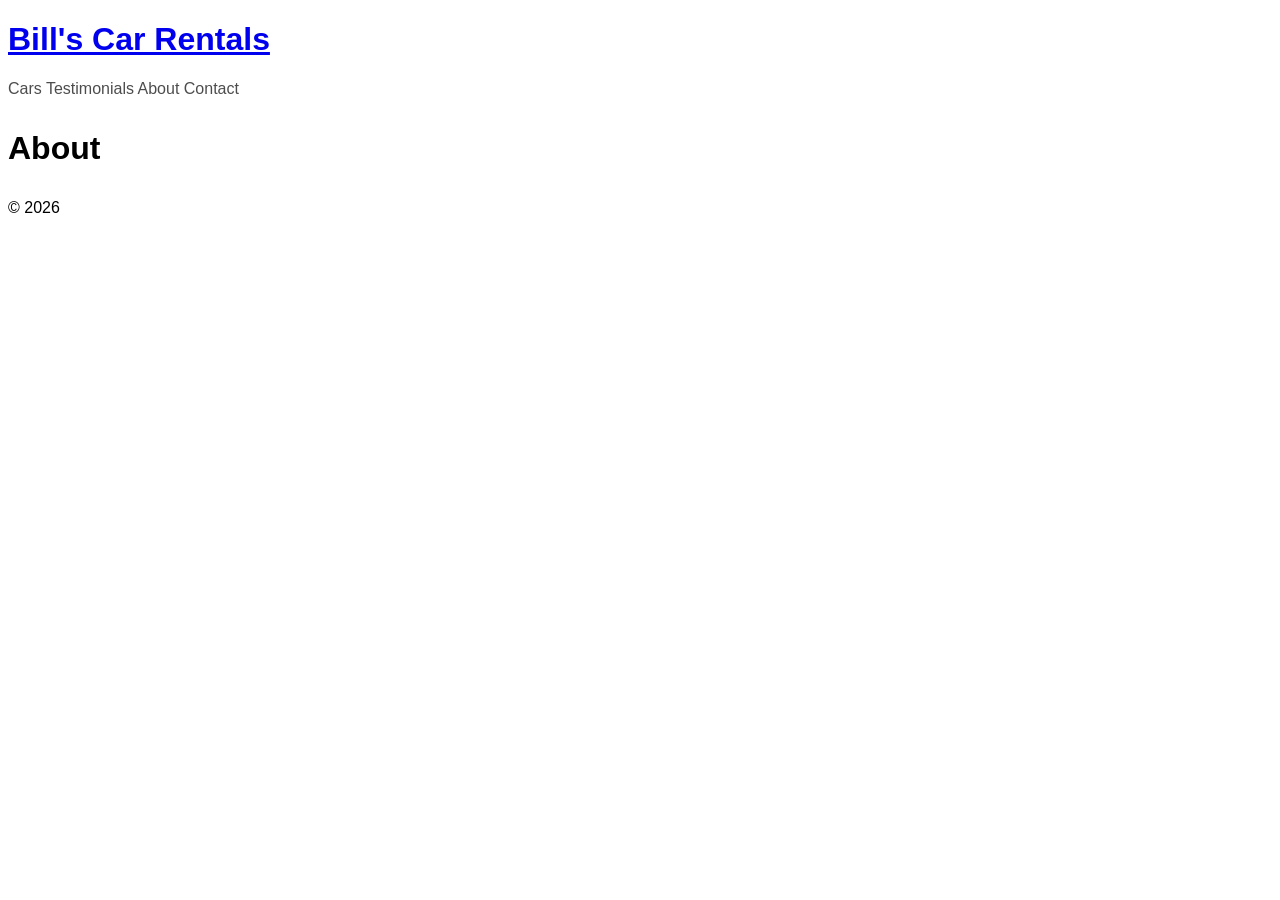
==== about.html @ 23a1fe3d "Complete car rentals pages and stylesheet lab" ====
<!DOCTYPE html>
<html lang="en">

<head>
   <meta charset="utf-8">
   <meta name="viewport" content="width=device-width, initial-scale=1.0">
   <meta name="description" content="Bill's Car Rentals About">
   <meta name="author" content="Bill Walbuck">
   <title>Bill's Car Rentals About</title>
   <link rel="stylesheet" href="styles.css">
</head>

<body>
   <header>
      <h1><a href="index.html">Bill's Car Rentals</a></h1>
   </header>
   <nav>
      <a href="cars.html">Cars</a>
      <a href="testimonials.html">Testimonials</a>
      <a href="about.html">About</a>
      <a href="contact.html">Contact</a>
   </nav>

   <main>
      <p>About</p>
   </main>
   <footer>
      <p>&copy; 2026</p>
   </footer>

</body>

</html>
---- styles.css ----
body {
   font-family: Arial, Helvetica, sans-serif;
}

nav a {
   color: rgba(0, 0, 0, 0.7);
   text-decoration: none;
}

nav a:hover {
   color: cadetblue;
   text-decoration: underline;
}

main p {
   font-size: 2rem;
   font-weight: bold;
}
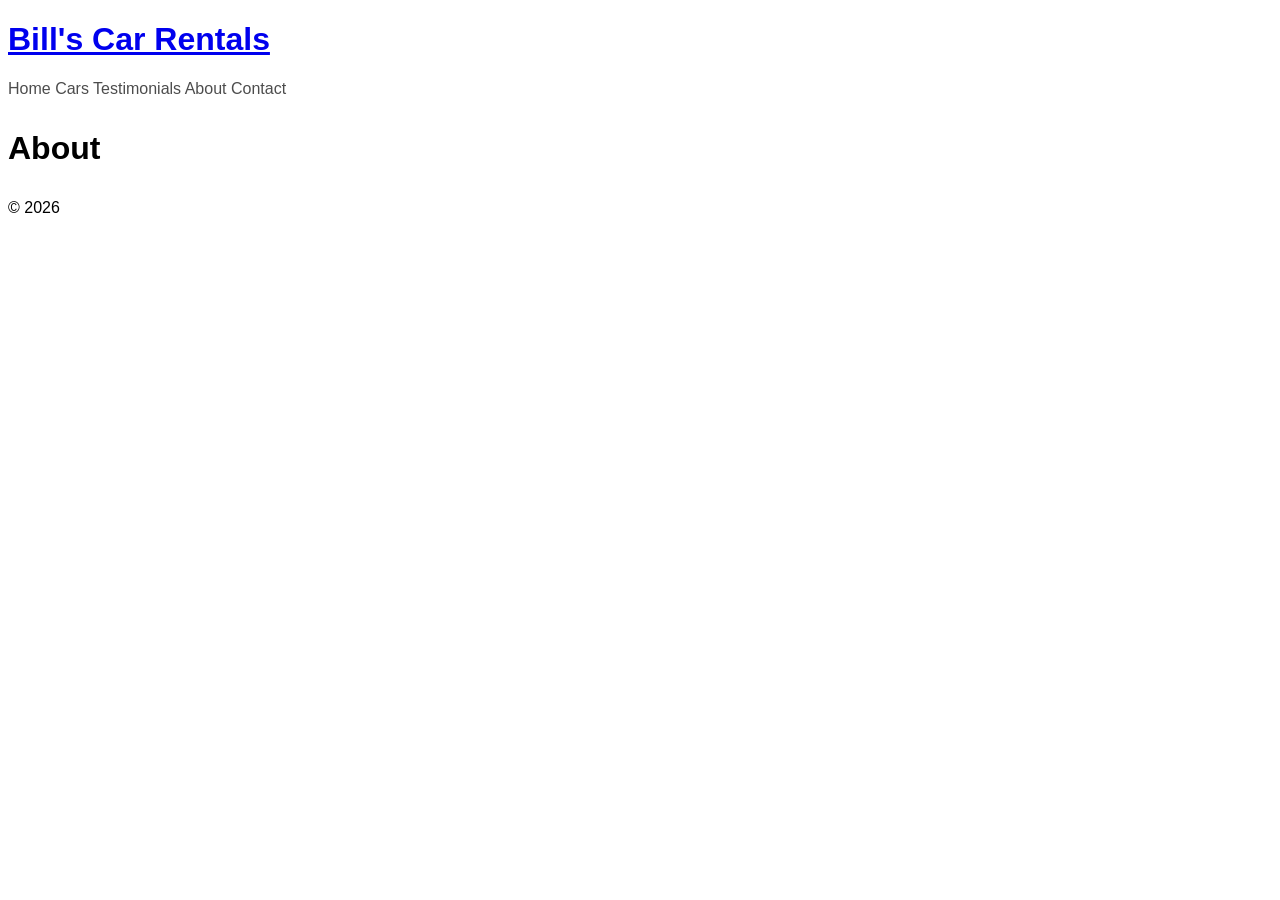
==== commit 399c3369: "Add Home navigation link to about.html for CSS lab rubric" ====
--- a/about.html
+++ b/about.html
@@ -15,6 +15,7 @@
       <h1><a href="index.html">Bill's Car Rentals</a></h1>
    </header>
    <nav>
+      <a href="index.html">Home</a>
       <a href="cars.html">Cars</a>
       <a href="testimonials.html">Testimonials</a>
       <a href="about.html">About</a>
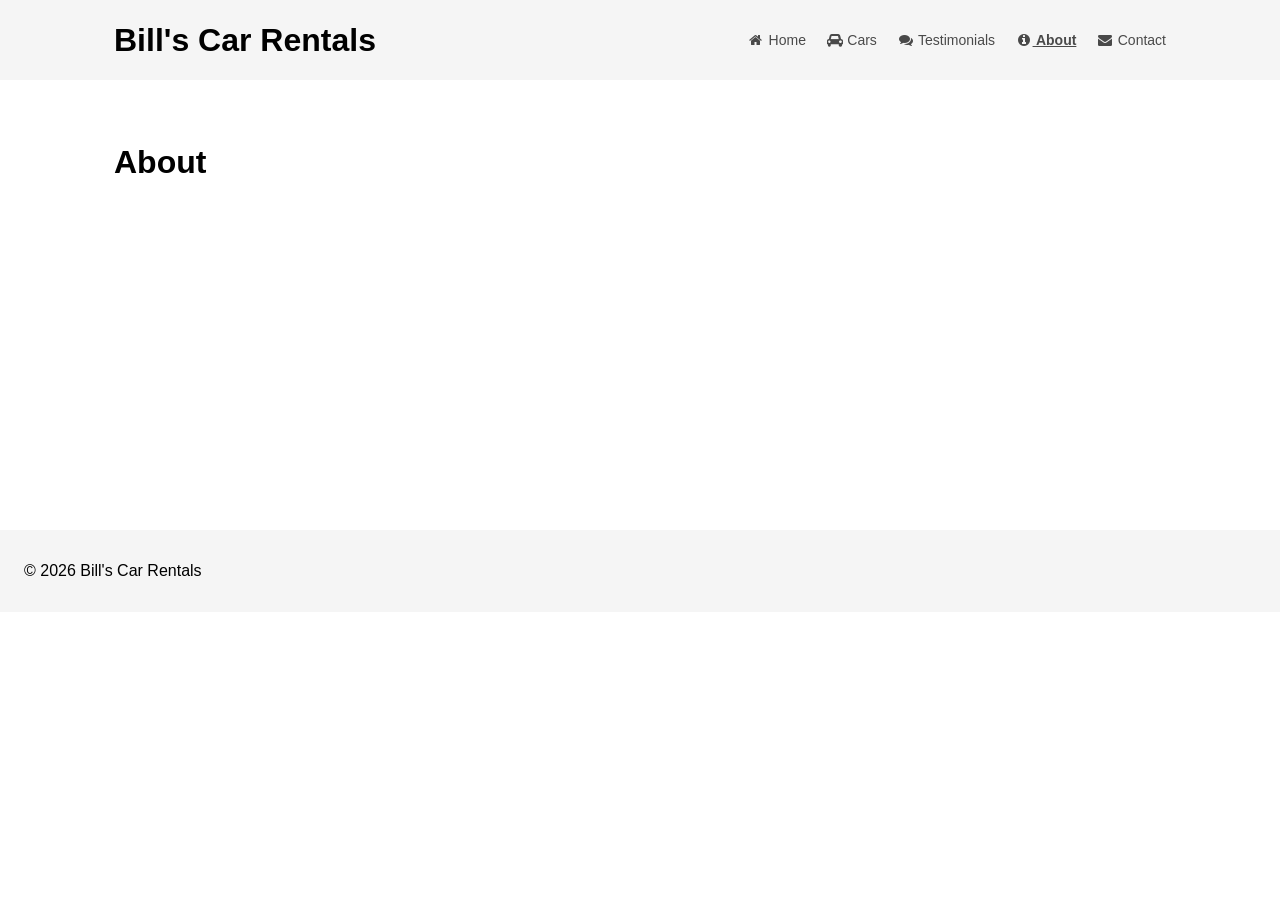
==== commit d8c5a128: "Add uniform responsive navigation with Font Awesome icons to all pages" ====
--- a/about.html
+++ b/about.html
@@ -7,26 +7,35 @@
    <meta name="description" content="Bill's Car Rentals About">
    <meta name="author" content="Bill Walbuck">
    <title>Bill's Car Rentals About</title>
+   <link rel="stylesheet" href="https://cdnjs.cloudflare.com/ajax/libs/font-awesome/4.7.0/css/font-awesome.min.css">
    <link rel="stylesheet" href="styles.css">
+   <script src="navigation.js" defer></script>
 </head>
 
 <body>
-   <header>
-      <h1><a href="index.html">Bill's Car Rentals</a></h1>
+   <header class="site-header">
+      <div class="hero-top">
+         <h1 id="site-title"><a href="index.html">Bill's Car Rentals</a></h1>
+         <nav class="site-nav" aria-label="Main navigation">
+            <button class="nav-toggle" type="button" aria-controls="nav-links" aria-expanded="false">
+               <i class="fa fa-bars" aria-hidden="true"></i> Menu
+            </button>
+            <div class="nav-links" id="nav-links">
+               <a href="index.html"><i class="fa fa-home" aria-hidden="true"></i> Home</a>
+               <a href="cars.html"><i class="fa fa-car" aria-hidden="true"></i> Cars</a>
+               <a href="testimonials.html"><i class="fa fa-comments" aria-hidden="true"></i> Testimonials</a>
+               <a href="about.html" aria-current="page"><i class="fa fa-info-circle" aria-hidden="true"></i> About</a>
+               <a href="contact.html"><i class="fa fa-envelope" aria-hidden="true"></i> Contact</a>
+            </div>
+         </nav>
+      </div>
    </header>
-   <nav>
-      <a href="index.html">Home</a>
-      <a href="cars.html">Cars</a>
-      <a href="testimonials.html">Testimonials</a>
-      <a href="about.html">About</a>
-      <a href="contact.html">Contact</a>
-   </nav>
 
-   <main>
+   <main class="page-content">
       <p>About</p>
    </main>
    <footer>
-      <p>&copy; 2026</p>
+      <p>&copy; 2026 Bill's Car Rentals</p>
    </footer>
 
 </body>
--- a/styles.css
+++ b/styles.css
@@ -1,8 +1,14 @@
+img {
+   max-width: 100%;
+   height: auto;
+}
+
 body {
    font-family: Arial, Helvetica, sans-serif;
 }
 
 nav a {
+   white-space: nowrap;
    color: rgba(0, 0, 0, 0.7);
    text-decoration: none;
 }
@@ -16,3 +22,312 @@
    font-size: 2rem;
    font-weight: bold;
 }
+
+/* Include padding and borders in each element's width. */
+* {
+   box-sizing: border-box;
+}
+
+body {
+   margin: 0;
+}
+
+/* Hero header and navigation share a row on large screens. */
+.hero {
+   min-height: 660px;
+   background-color: #f5f5f5;
+   background-image: url("images/responsive/hero_1-600.jpg");
+   background-size: cover;
+   background-position: center;
+}
+
+.hero-top {
+   display: flex;
+   justify-content: space-between;
+   align-items: center;
+   gap: 2rem;
+   max-width: 1100px;
+   margin: 0 auto;
+   padding: 20px 24px;
+}
+
+.site-header h1 {
+   margin: 0;
+   font-size: 1.75rem;
+   font-size: clamp(1.5rem, 1rem + 1.5vw, 2rem);
+}
+
+.nav-links {
+   display: flex;
+   flex-wrap: nowrap;
+   justify-content: center;
+   gap: 1.25rem;
+}
+
+.site-nav a {
+   font-size: 0.875rem;
+   font-size: clamp(0.8rem, 0.7rem + 0.3vw, 0.875rem);
+}
+
+nav a:focus-visible {
+   color: cadetblue;
+   text-decoration: underline;
+   outline: 2px solid cadetblue;
+   outline-offset: 4px;
+}
+
+/* Flexbox wraps seven cards into four and three on wide screens. */
+.featured-cars {
+   background-color: #e9e9e9;
+   padding: 32px 24px 48px;
+}
+
+.featured-cars h2 {
+   max-width: 1000px;
+   margin: 0 auto 32px;
+   font-size: 1.5rem;
+}
+
+.car-list {
+   display: flex;
+   flex-wrap: wrap;
+   justify-content: center;
+   gap: 24px;
+   max-width: 1000px;
+   margin: 0 auto;
+}
+
+.car-card {
+   flex: 0 1 232px;
+   padding: 12px;
+   border: 1px solid #e0e0e0;
+   border-radius: 3px;
+   background-color: #fafafa;
+   box-shadow: 0 2px 4px rgba(0, 0, 0, 0.1);
+}
+
+.car-card picture {
+   display: block;
+}
+
+.car-card img {
+   display: block;
+   width: 100%;
+   height: auto;
+}
+
+.car-card h3 {
+   margin: 16px 0 28px;
+   font-size: 1.125rem;
+}
+
+/* Card descriptions use normal text instead of the earlier main paragraph style. */
+.car-card p {
+   margin: 0 0 12px;
+   font-size: 1rem;
+   font-weight: normal;
+}
+
+footer {
+   padding: 16px 24px;
+}
+
+@media (max-width: 600px) {
+   .hero {
+      min-height: 660px;
+      background-position: left center;
+   }
+
+   .hero-top {
+      flex-direction: column;
+      gap: 28px;
+      padding-top: 24px;
+      text-align: center;
+   }
+
+   .nav-links {
+      gap: 0;
+   }
+
+   .car-list {
+      flex-direction: column;
+      align-items: center;
+   }
+
+   .car-card {
+      flex: 0 1 auto;
+      width: 260px;
+      max-width: 100%;
+   }
+}
+
+/* Stack the heading above the single-row menu on tablets, too. */
+@media (min-width: 601px) and (max-width: 767px) {
+   .hero-top {
+      flex-direction: column;
+      text-align: center;
+   }
+}
+
+/* Mobile-first JPEG backgrounds for browsers without image-set support. */
+@media (min-width: 600px) {
+   .hero {
+      background-image: url("images/responsive/hero_1-768.jpg");
+   }
+}
+
+@media (min-width: 768px) {
+   .hero {
+      background-image: url("images/responsive/hero_1-992.jpg");
+   }
+}
+
+@media (min-width: 992px) {
+   .hero {
+      background-image: url("images/responsive/hero_1-1200.jpg");
+   }
+}
+
+@media (min-width: 1200px) {
+   .hero {
+      background-image: url("images/responsive/hero_1-1920.jpg");
+   }
+}
+
+/* @supports tests image-set syntax, not whether a URL can decode WebP.
+   Typed candidates let the browser choose WebP or the JPEG fallback. */
+@supports (background-image: image-set(url("images/responsive/hero_1-600.webp") type("image/webp"))) {
+   .hero {
+      background-image: image-set(
+         url("images/responsive/hero_1-600.webp") type("image/webp"),
+         url("images/responsive/hero_1-600.jpg") type("image/jpeg")
+      );
+   }
+   @media (min-width: 600px) {
+      .hero {
+         background-image: image-set(
+            url("images/responsive/hero_1-768.webp") type("image/webp"),
+            url("images/responsive/hero_1-768.jpg") type("image/jpeg")
+         );
+      }
+   }
+   @media (min-width: 768px) {
+      .hero {
+         background-image: image-set(
+            url("images/responsive/hero_1-992.webp") type("image/webp"),
+            url("images/responsive/hero_1-992.jpg") type("image/jpeg")
+         );
+      }
+   }
+   @media (min-width: 992px) {
+      .hero {
+         background-image: image-set(
+            url("images/responsive/hero_1-1200.webp") type("image/webp"),
+            url("images/responsive/hero_1-1200.jpg") type("image/jpeg")
+         );
+      }
+   }
+   @media (min-width: 1200px) {
+      .hero {
+         background-image: image-set(
+            url("images/responsive/hero_1-1920.webp") type("image/webp"),
+            url("images/responsive/hero_1-1920.jpg") type("image/jpeg")
+         );
+      }
+   }
+}
+
+/* Shared header and content styling on every page. */
+.site-header {
+   background-color: rgba(245, 245, 245, 0.96);
+}
+
+.site-header h1 a {
+   color: inherit;
+   text-decoration: none;
+}
+
+.site-nav a {
+   display: block;
+   padding: 12px 0;
+}
+
+.site-nav a[aria-current="page"] {
+   font-weight: bold;
+   text-decoration: underline;
+}
+
+.site-nav .fa {
+   width: 1.25em;
+   text-align: center;
+}
+
+.nav-toggle {
+   display: none;
+   padding: 10px 16px;
+   border: 1px solid #555;
+   border-radius: 4px;
+   background: #fff;
+   color: #333;
+   font: inherit;
+   cursor: pointer;
+}
+
+.nav-toggle:hover {
+   background-color: #e9e9e9;
+}
+
+.nav-toggle:focus-visible {
+   outline: 2px solid cadetblue;
+   outline-offset: 4px;
+}
+
+.page-content {
+   max-width: 1100px;
+   min-height: 50vh;
+   margin: 0 auto;
+   padding: 32px 24px;
+}
+
+footer {
+   background-color: #f5f5f5;
+}
+
+/* Keep the desktop menu in one row; stack its heading on tablets. */
+@media (min-width: 601px) and (max-width: 991px) {
+   .hero-top {
+      flex-direction: column;
+      gap: 12px;
+      text-align: center;
+   }
+}
+
+/* Mobile menus start hidden and open vertically when Menu is clicked. */
+@media (max-width: 600px) {
+   .hero-top {
+      align-items: stretch;
+      gap: 16px;
+   }
+
+   .nav-toggle {
+      display: inline-flex;
+      align-items: center;
+      gap: 8px;
+   }
+
+   .nav-links {
+      display: none;
+      flex-direction: column;
+      align-items: stretch;
+      margin-top: 12px;
+      text-align: left;
+   }
+
+   .nav-links.is-open {
+      display: flex;
+   }
+
+   .site-nav a {
+      padding: 12px 16px;
+   }
+}
